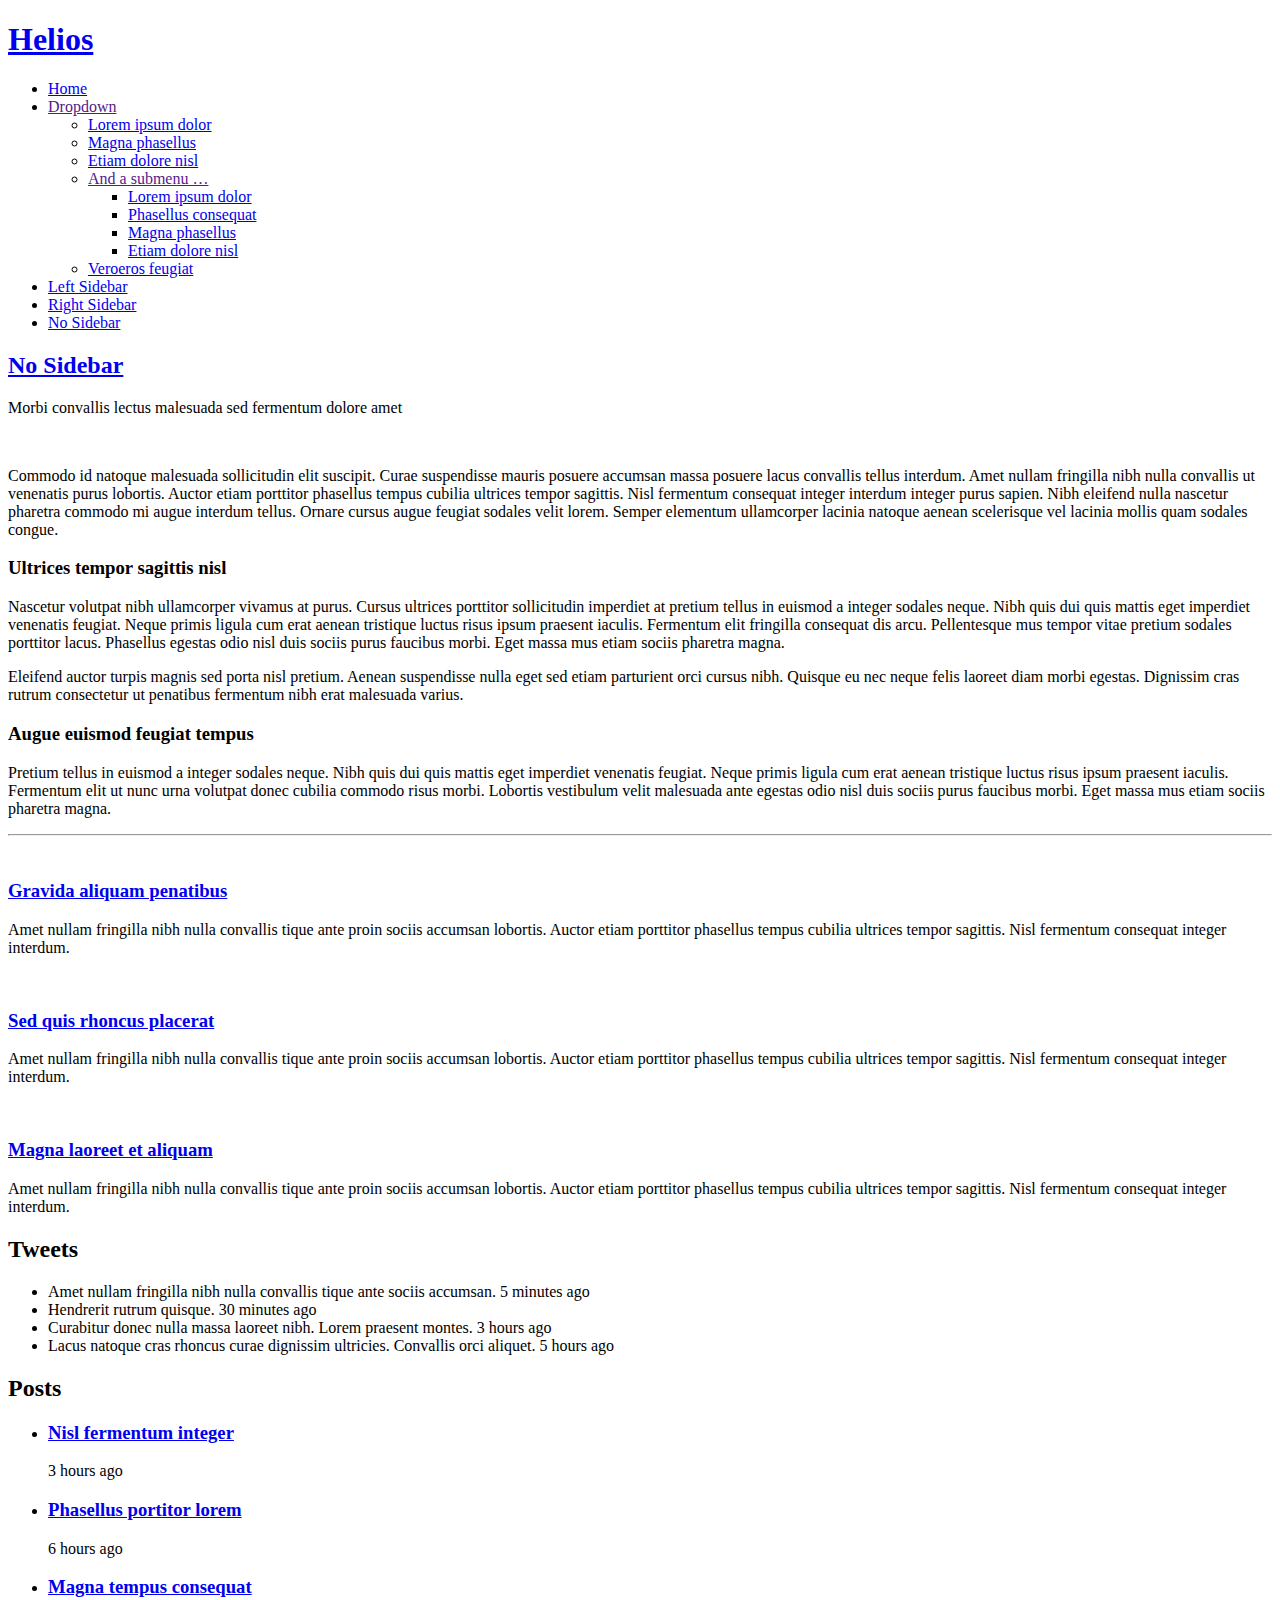
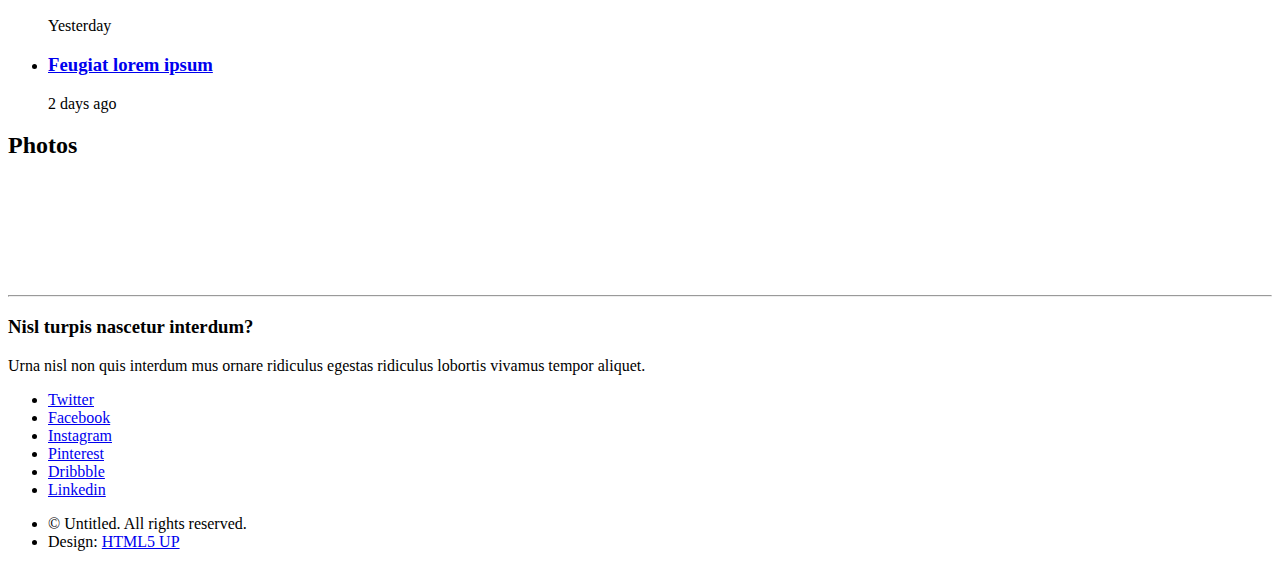
==== html_code/about.html @ 0a91d654 "Add dummy page about.html" ====
<!DOCTYPE HTML>
<!--
	Helios by HTML5 UP
	html5up.net | @n33co
	Free for personal and commercial use under the CCA 3.0 license (html5up.net/license)
-->
<html>
	<head>
		<title>No Sidebar - Helios by HTML5 UP</title>
		<meta http-equiv="content-type" content="text/html; charset=utf-8" />
		<meta name="description" content="" />
		<meta name="keywords" content="" />
		<!--[if lte IE 8]><script src="css/ie/html5shiv.js"></script><![endif]-->
		<script src="js/jquery.min.js"></script>
		<script src="js/jquery.dropotron.min.js"></script>
		<script src="js/jquery.scrolly.min.js"></script>
		<script src="js/jquery.onvisible.min.js"></script>
		<script src="js/skel.min.js"></script>
		<script src="js/skel-layers.min.js"></script>
		<script src="js/init.js"></script>
		<noscript>
			<link rel="stylesheet" href="css/skel.css" />
			<link rel="stylesheet" href="css/style.css" />
			<link rel="stylesheet" href="css/style-desktop.css" />
			<link rel="stylesheet" href="css/style-noscript.css" />
		</noscript>
		<!--[if lte IE 8]><link rel="stylesheet" href="css/ie/v8.css" /><![endif]-->
	</head>
	<body class="no-sidebar">

		<!-- Header -->
			<div id="header">

				<!-- Inner -->
					<div class="inner">
						<header>
							<h1><a href="index.html" id="logo">Helios</a></h1>
						</header>
					</div>
				
				<!-- Nav -->
					<nav id="nav">
						<ul>
							<li><a href="index.html">Home</a></li>
							<li>
								<a href="">Dropdown</a>
								<ul>
									<li><a href="#">Lorem ipsum dolor</a></li>
									<li><a href="#">Magna phasellus</a></li>
									<li><a href="#">Etiam dolore nisl</a></li>
									<li>
										<a href="">And a submenu &hellip;</a>
										<ul>
											<li><a href="#">Lorem ipsum dolor</a></li>
											<li><a href="#">Phasellus consequat</a></li>
											<li><a href="#">Magna phasellus</a></li>
											<li><a href="#">Etiam dolore nisl</a></li>
										</ul>
									</li>
									<li><a href="#">Veroeros feugiat</a></li>
								</ul>
							</li>
							<li><a href="left-sidebar.html">Left Sidebar</a></li>
							<li><a href="right-sidebar.html">Right Sidebar</a></li>
							<li><a href="no-sidebar.html">No Sidebar</a></li>
						</ul>
					</nav>

			</div>
			
		<!-- Main -->
			<div class="wrapper style1">

				<div class="container">
					<article id="main" class="special">
						<header>
							<h2><a href="#">No Sidebar</a></h2>
							<p>
								Morbi convallis lectus malesuada sed fermentum dolore amet
							</p>
						</header>
						<a href="#" class="image featured"><img src="images/pic06.jpg" alt="" /></a>
						<p>
							Commodo id natoque malesuada sollicitudin elit suscipit. Curae suspendisse mauris posuere accumsan massa 
							posuere lacus convallis tellus interdum. Amet nullam fringilla nibh nulla convallis ut venenatis purus 
							lobortis. Auctor etiam porttitor phasellus tempus cubilia ultrices tempor sagittis. Nisl fermentum 
							consequat integer interdum integer purus sapien. Nibh eleifend nulla nascetur pharetra commodo mi augue 
							interdum tellus. Ornare cursus augue feugiat sodales velit lorem. Semper elementum ullamcorper lacinia 
							natoque aenean scelerisque vel lacinia mollis quam sodales congue.
						</p>
						<section>
							<header>
								<h3>Ultrices tempor sagittis nisl</h3>
							</header>
							<p>
								Nascetur volutpat nibh ullamcorper vivamus at purus. Cursus ultrices porttitor sollicitudin imperdiet
								at pretium tellus in euismod a integer sodales neque. Nibh quis dui quis mattis eget imperdiet venenatis 
								feugiat. Neque primis ligula cum erat aenean tristique luctus risus ipsum praesent iaculis. Fermentum elit 
								fringilla consequat dis arcu. Pellentesque mus tempor vitae pretium sodales porttitor lacus. Phasellus 
								egestas odio nisl duis sociis purus faucibus morbi. Eget massa mus etiam sociis pharetra magna. 
							</p>
							<p>
								Eleifend auctor turpis magnis sed porta nisl pretium. Aenean suspendisse nulla eget sed etiam parturient 
								orci cursus nibh. Quisque eu nec neque felis laoreet diam morbi egestas. Dignissim cras rutrum consectetur 
								ut penatibus fermentum nibh erat malesuada varius. 
							</p>
						</section>
						<section>
							<header>
								<h3>Augue euismod feugiat tempus</h3>
							</header>
							<p>
								Pretium tellus in euismod a integer sodales neque. Nibh quis dui quis mattis eget imperdiet venenatis 
								feugiat. Neque primis ligula cum erat aenean tristique luctus risus ipsum praesent iaculis. Fermentum elit 
								ut nunc urna volutpat donec cubilia commodo risus morbi. Lobortis vestibulum velit malesuada ante 
								egestas odio nisl duis sociis purus faucibus morbi. Eget massa mus etiam sociis pharetra magna. 
							</p>
						</section>
					</article>
					<hr />
					<div class="row">
						<article class="4u special">
							<a href="#" class="image featured"><img src="images/pic07.jpg" alt="" /></a>
							<header>
								<h3><a href="#">Gravida aliquam penatibus</a></h3>
							</header>
							<p>
								Amet nullam fringilla nibh nulla convallis tique ante proin sociis accumsan lobortis. Auctor etiam
								porttitor phasellus tempus cubilia ultrices tempor sagittis. Nisl fermentum consequat integer interdum.
							</p>
						</article>
						<article class="4u special">
							<a href="#" class="image featured"><img src="images/pic08.jpg" alt="" /></a>
							<header>
								<h3><a href="#">Sed quis rhoncus placerat</a></h3>
							</header>
							<p>
								Amet nullam fringilla nibh nulla convallis tique ante proin sociis accumsan lobortis. Auctor etiam
								porttitor phasellus tempus cubilia ultrices tempor sagittis. Nisl fermentum consequat integer interdum.
							</p>
						</article>
						<article class="4u special">
							<a href="#" class="image featured"><img src="images/pic09.jpg" alt="" /></a>
							<header>
								<h3><a href="#">Magna laoreet et aliquam</a></h3>
							</header>
							<p>
								Amet nullam fringilla nibh nulla convallis tique ante proin sociis accumsan lobortis. Auctor etiam
								porttitor phasellus tempus cubilia ultrices tempor sagittis. Nisl fermentum consequat integer interdum.
							</p>
						</article>
					</div>
				</div>

			</div>

		<!-- Footer -->
			<div id="footer">
				<div class="container">
					<div class="row">
						
						<!-- Tweets -->
							<section class="4u">
								<header>
									<h2 class="icon fa-twitter circled"><span class="label">Tweets</span></h2>
								</header>
								<ul class="divided">
									<li>
										<article class="tweet">
											Amet nullam fringilla nibh nulla convallis tique ante sociis accumsan.
											<span class="timestamp">5 minutes ago</span>
										</article>
									</li>
									<li>
										<article class="tweet">
											Hendrerit rutrum quisque.
											<span class="timestamp">30 minutes ago</span>
										</article>
									</li>
									<li>
										<article class="tweet">
											Curabitur donec nulla massa laoreet nibh. Lorem praesent montes.
											<span class="timestamp">3 hours ago</span>
										</article>
									</li>
									<li>
										<article class="tweet">
											Lacus natoque cras rhoncus curae dignissim ultricies. Convallis orci aliquet.
											<span class="timestamp">5 hours ago</span>
										</article>
									</li>
								</ul>
							</section>

						<!-- Posts -->
							<section class="4u">
								<header>
									<h2 class="icon fa-file circled"><span class="label">Posts</span></h2>
								</header>
								<ul class="divided">
									<li>
										<article class="post stub">
											<header>
												<h3><a href="#">Nisl fermentum integer</a></h3>
											</header>
											<span class="timestamp">3 hours ago</span>
										</article>
									</li>
									<li>
										<article class="post stub">
											<header>
												<h3><a href="#">Phasellus portitor lorem</a></h3>
											</header>
											<span class="timestamp">6 hours ago</span>
										</article>
									</li>
									<li>
										<article class="post stub">
											<header>
												<h3><a href="#">Magna tempus consequat</a></h3>
											</header>
											<span class="timestamp">Yesterday</span>
										</article>
									</li>
									<li>
										<article class="post stub">
											<header>
												<h3><a href="#">Feugiat lorem ipsum</a></h3>
											</header>
											<span class="timestamp">2 days ago</span>
										</article>
									</li>
								</ul>
							</section>

						<!-- Photos -->
							<section class="4u">
								<header>
									<h2 class="icon fa-camera circled"><span class="label">Photos</span></h2>
								</header>
								<div class="row 25% no-collapse">
									<div class="6u">
										<a href="#" class="image fit"><img src="images/pic10.jpg" alt="" /></a>
									</div>
									<div class="6u">
										<a href="#" class="image fit"><img src="images/pic11.jpg" alt="" /></a>
									</div>
								</div>
								<div class="row 25% no-collapse">
									<div class="6u">
										<a href="#" class="image fit"><img src="images/pic12.jpg" alt="" /></a>
									</div>
									<div class="6u">
										<a href="#" class="image fit"><img src="images/pic13.jpg" alt="" /></a>
									</div>
								</div>
								<div class="row 25% no-collapse">
									<div class="6u">
										<a href="#" class="image fit"><img src="images/pic14.jpg" alt="" /></a>
									</div>
									<div class="6u">
										<a href="#" class="image fit"><img src="images/pic15.jpg" alt="" /></a>
									</div>
								</div>
							</section>

					</div>
					<hr />
					<div class="row">
						<div class="12u">
							
							<!-- Contact -->
								<section class="contact">
									<header>
										<h3>Nisl turpis nascetur interdum?</h3>
									</header>
									<p>Urna nisl non quis interdum mus ornare ridiculus egestas ridiculus lobortis vivamus tempor aliquet.</p>
									<ul class="icons">
										<li><a href="#" class="icon fa-twitter"><span class="label">Twitter</span></a></li>
										<li><a href="#" class="icon fa-facebook"><span class="label">Facebook</span></a></li>
										<li><a href="#" class="icon fa-instagram"><span class="label">Instagram</span></a></li>
										<li><a href="#" class="icon fa-pinterest"><span class="label">Pinterest</span></a></li>
										<li><a href="#" class="icon fa-dribbble"><span class="label">Dribbble</span></a></li>
										<li><a href="#" class="icon fa-linkedin"><span class="label">Linkedin</span></a></li>
									</ul>
								</section>
							
							<!-- Copyright -->
								<div class="copyright">
									<ul class="menu">
										<li>&copy; Untitled. All rights reserved.</li><li>Design: <a href="http://html5up.net">HTML5 UP</a></li>
									</ul>
								</div>
							
						</div>
					
					</div>
				</div>
			</div>

	</body>
</html>
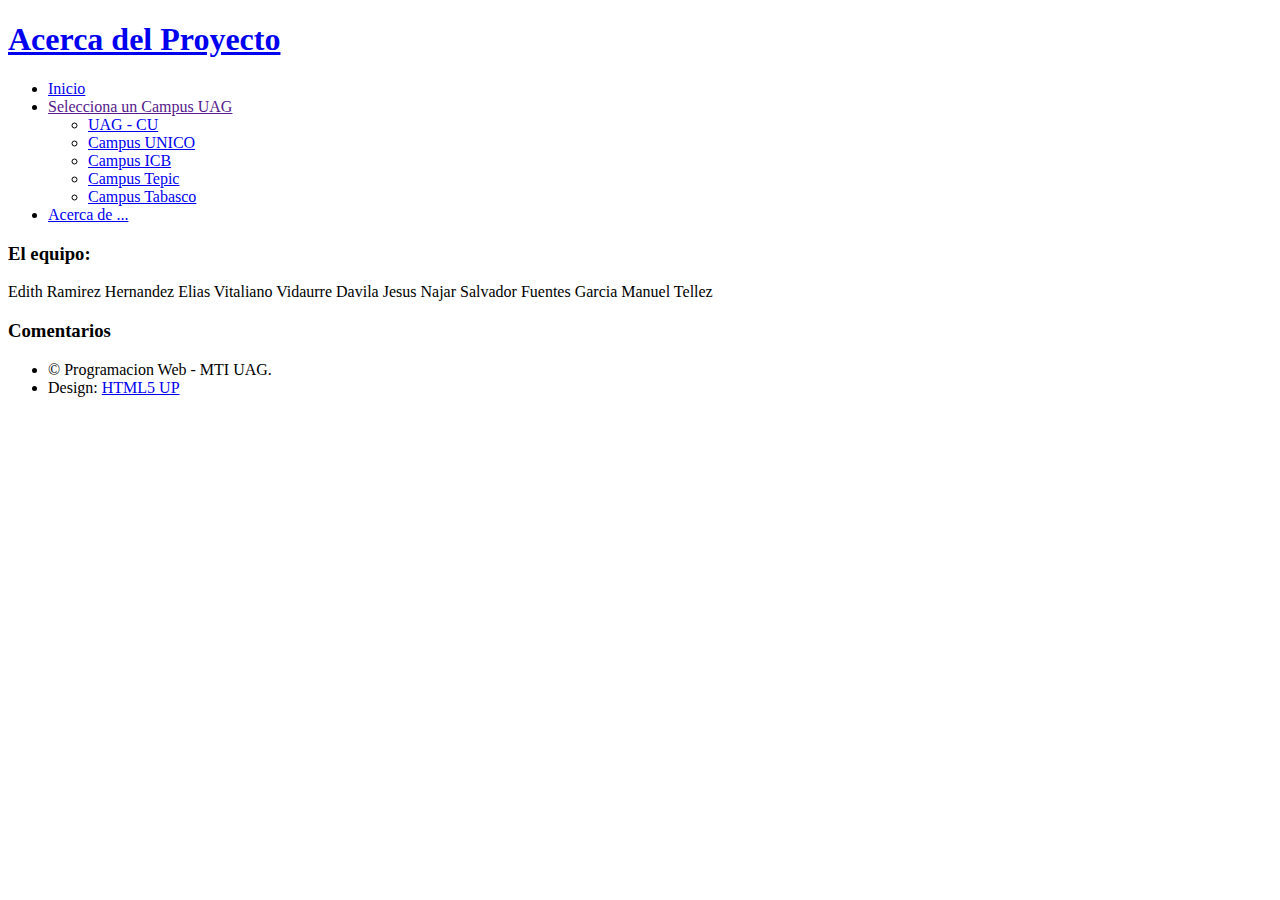
==== commit 1673b2fb: "remover ipsums, poner parrafos correctos" ====
--- a/html_code/about.html
+++ b/html_code/about.html
@@ -6,7 +6,7 @@
 -->
 <html>
 	<head>
-		<title>No Sidebar - Helios by HTML5 UP</title>
+		<title></title>
 		<meta http-equiv="content-type" content="text/html; charset=utf-8" />
 		<meta name="description" content="" />
 		<meta name="keywords" content="" />
@@ -18,6 +18,7 @@
 		<script src="js/skel.min.js"></script>
 		<script src="js/skel-layers.min.js"></script>
 		<script src="js/init.js"></script>
+
 		<noscript>
 			<link rel="stylesheet" href="css/skel.css" />
 			<link rel="stylesheet" href="css/style.css" />
@@ -30,41 +31,30 @@
 
 		<!-- Header -->
 			<div id="header">
-
 				<!-- Inner -->
 					<div class="inner">
 						<header>
-							<h1><a href="index.html" id="logo">Helios</a></h1>
+							<h1><a href="index.html" id="logo">Acerca del Proyecto</a></h1>
 						</header>
 					</div>
 				
 				<!-- Nav -->
 					<nav id="nav">
-						<ul>
-							<li><a href="index.html">Home</a></li>
-							<li>
-								<a href="">Dropdown</a>
-								<ul>
-									<li><a href="#">Lorem ipsum dolor</a></li>
-									<li><a href="#">Magna phasellus</a></li>
-									<li><a href="#">Etiam dolore nisl</a></li>
-									<li>
-										<a href="">And a submenu &hellip;</a>
-										<ul>
-											<li><a href="#">Lorem ipsum dolor</a></li>
-											<li><a href="#">Phasellus consequat</a></li>
-											<li><a href="#">Magna phasellus</a></li>
-											<li><a href="#">Etiam dolore nisl</a></li>
-										</ul>
-									</li>
-									<li><a href="#">Veroeros feugiat</a></li>
-								</ul>
-							</li>
-							<li><a href="left-sidebar.html">Left Sidebar</a></li>
-							<li><a href="right-sidebar.html">Right Sidebar</a></li>
-							<li><a href="no-sidebar.html">No Sidebar</a></li>
-						</ul>
-					</nav>
+                                                 <ul>
+                                                         <li><a href="index.html">Inicio</a></li>
+                                                         <li>
+                                                                <a href="">Selecciona un Campus UAG</a>
+                                                                <ul>
+                                                                         <li><a href="map-details.html">UAG - CU</a></li>
+                                                                         <li><a href="map-details.html">Campus UNICO</a></li>
+                                                                         <li><a href="map-details.html">Campus ICB</a></li>
+                                                                         <li><a href="map-details.html">Campus Tepic</a></li>
+                                                                         <li><a href="map-details.html">Campus Tabasco</a></li>
+                                                                 </ul>
+                                                         </li>
+                                                         <li><a href="about.html">Acerca de ...</a></li>
+                                                 </ul>
+                                         </nav>
 
 			</div>
 			
@@ -73,222 +63,51 @@
 
 				<div class="container">
 					<article id="main" class="special">
-						<header>
-							<h2><a href="#">No Sidebar</a></h2>
+					<h3> El equipo:</h3>
 							<p>
-								Morbi convallis lectus malesuada sed fermentum dolore amet
+								Edith Ramirez Hernandez
+								Elias Vitaliano Vidaurre Davila
+								Jesus Najar
+								Salvador Fuentes Garcia
+								Manuel Tellez
 							</p>
-						</header>
-						<a href="#" class="image featured"><img src="images/pic06.jpg" alt="" /></a>
-						<p>
-							Commodo id natoque malesuada sollicitudin elit suscipit. Curae suspendisse mauris posuere accumsan massa 
-							posuere lacus convallis tellus interdum. Amet nullam fringilla nibh nulla convallis ut venenatis purus 
-							lobortis. Auctor etiam porttitor phasellus tempus cubilia ultrices tempor sagittis. Nisl fermentum 
-							consequat integer interdum integer purus sapien. Nibh eleifend nulla nascetur pharetra commodo mi augue 
-							interdum tellus. Ornare cursus augue feugiat sodales velit lorem. Semper elementum ullamcorper lacinia 
-							natoque aenean scelerisque vel lacinia mollis quam sodales congue.
-						</p>
-						<section>
-							<header>
-								<h3>Ultrices tempor sagittis nisl</h3>
-							</header>
-							<p>
-								Nascetur volutpat nibh ullamcorper vivamus at purus. Cursus ultrices porttitor sollicitudin imperdiet
-								at pretium tellus in euismod a integer sodales neque. Nibh quis dui quis mattis eget imperdiet venenatis 
-								feugiat. Neque primis ligula cum erat aenean tristique luctus risus ipsum praesent iaculis. Fermentum elit 
-								fringilla consequat dis arcu. Pellentesque mus tempor vitae pretium sodales porttitor lacus. Phasellus 
-								egestas odio nisl duis sociis purus faucibus morbi. Eget massa mus etiam sociis pharetra magna. 
-							</p>
-							<p>
-								Eleifend auctor turpis magnis sed porta nisl pretium. Aenean suspendisse nulla eget sed etiam parturient 
-								orci cursus nibh. Quisque eu nec neque felis laoreet diam morbi egestas. Dignissim cras rutrum consectetur 
-								ut penatibus fermentum nibh erat malesuada varius. 
-							</p>
-						</section>
-						<section>
-							<header>
-								<h3>Augue euismod feugiat tempus</h3>
-							</header>
-							<p>
-								Pretium tellus in euismod a integer sodales neque. Nibh quis dui quis mattis eget imperdiet venenatis 
-								feugiat. Neque primis ligula cum erat aenean tristique luctus risus ipsum praesent iaculis. Fermentum elit 
-								ut nunc urna volutpat donec cubilia commodo risus morbi. Lobortis vestibulum velit malesuada ante 
-								egestas odio nisl duis sociis purus faucibus morbi. Eget massa mus etiam sociis pharetra magna. 
-							</p>
-						</section>
+							
 					</article>
-					<hr />
-					<div class="row">
-						<article class="4u special">
-							<a href="#" class="image featured"><img src="images/pic07.jpg" alt="" /></a>
-							<header>
-								<h3><a href="#">Gravida aliquam penatibus</a></h3>
-							</header>
-							<p>
-								Amet nullam fringilla nibh nulla convallis tique ante proin sociis accumsan lobortis. Auctor etiam
-								porttitor phasellus tempus cubilia ultrices tempor sagittis. Nisl fermentum consequat integer interdum.
-							</p>
-						</article>
-						<article class="4u special">
-							<a href="#" class="image featured"><img src="images/pic08.jpg" alt="" /></a>
-							<header>
-								<h3><a href="#">Sed quis rhoncus placerat</a></h3>
-							</header>
-							<p>
-								Amet nullam fringilla nibh nulla convallis tique ante proin sociis accumsan lobortis. Auctor etiam
-								porttitor phasellus tempus cubilia ultrices tempor sagittis. Nisl fermentum consequat integer interdum.
-							</p>
-						</article>
-						<article class="4u special">
-							<a href="#" class="image featured"><img src="images/pic09.jpg" alt="" /></a>
-							<header>
-								<h3><a href="#">Magna laoreet et aliquam</a></h3>
-							</header>
-							<p>
-								Amet nullam fringilla nibh nulla convallis tique ante proin sociis accumsan lobortis. Auctor etiam
-								porttitor phasellus tempus cubilia ultrices tempor sagittis. Nisl fermentum consequat integer interdum.
-							</p>
-						</article>
-					</div>
 				</div>
 
 			</div>
 
-		<!-- Footer -->
+<!-- Footer -->
 			<div id="footer">
 				<div class="container">
 					<div class="row">
-						
-						<!-- Tweets -->
-							<section class="4u">
-								<header>
-									<h2 class="icon fa-twitter circled"><span class="label">Tweets</span></h2>
-								</header>
-								<ul class="divided">
-									<li>
-										<article class="tweet">
-											Amet nullam fringilla nibh nulla convallis tique ante sociis accumsan.
-											<span class="timestamp">5 minutes ago</span>
-										</article>
-									</li>
-									<li>
-										<article class="tweet">
-											Hendrerit rutrum quisque.
-											<span class="timestamp">30 minutes ago</span>
-										</article>
-									</li>
-									<li>
-										<article class="tweet">
-											Curabitur donec nulla massa laoreet nibh. Lorem praesent montes.
-											<span class="timestamp">3 hours ago</span>
-										</article>
-									</li>
-									<li>
-										<article class="tweet">
-											Lacus natoque cras rhoncus curae dignissim ultricies. Convallis orci aliquet.
-											<span class="timestamp">5 hours ago</span>
-										</article>
-									</li>
-								</ul>
-							</section>
-
-						<!-- Posts -->
-							<section class="4u">
-								<header>
-									<h2 class="icon fa-file circled"><span class="label">Posts</span></h2>
-								</header>
-								<ul class="divided">
-									<li>
-										<article class="post stub">
-											<header>
-												<h3><a href="#">Nisl fermentum integer</a></h3>
-											</header>
-											<span class="timestamp">3 hours ago</span>
-										</article>
-									</li>
-									<li>
-										<article class="post stub">
-											<header>
-												<h3><a href="#">Phasellus portitor lorem</a></h3>
-											</header>
-											<span class="timestamp">6 hours ago</span>
-										</article>
-									</li>
-									<li>
-										<article class="post stub">
-											<header>
-												<h3><a href="#">Magna tempus consequat</a></h3>
-											</header>
-											<span class="timestamp">Yesterday</span>
-										</article>
-									</li>
-									<li>
-										<article class="post stub">
-											<header>
-												<h3><a href="#">Feugiat lorem ipsum</a></h3>
-											</header>
-											<span class="timestamp">2 days ago</span>
-										</article>
-									</li>
-								</ul>
-							</section>
-
-						<!-- Photos -->
-							<section class="4u">
-								<header>
-									<h2 class="icon fa-camera circled"><span class="label">Photos</span></h2>
-								</header>
-								<div class="row 25% no-collapse">
-									<div class="6u">
-										<a href="#" class="image fit"><img src="images/pic10.jpg" alt="" /></a>
-									</div>
-									<div class="6u">
-										<a href="#" class="image fit"><img src="images/pic11.jpg" alt="" /></a>
-									</div>
-								</div>
-								<div class="row 25% no-collapse">
-									<div class="6u">
-										<a href="#" class="image fit"><img src="images/pic12.jpg" alt="" /></a>
-									</div>
-									<div class="6u">
-										<a href="#" class="image fit"><img src="images/pic13.jpg" alt="" /></a>
-									</div>
-								</div>
-								<div class="row 25% no-collapse">
-									<div class="6u">
-										<a href="#" class="image fit"><img src="images/pic14.jpg" alt="" /></a>
-									</div>
-									<div class="6u">
-										<a href="#" class="image fit"><img src="images/pic15.jpg" alt="" /></a>
-									</div>
-								</div>
-							</section>
-
-					</div>
-					<hr />
-					<div class="row">
-						<div class="12u">
-							
+						<div class="12u">		
 							<!-- Contact -->
 								<section class="contact">
 									<header>
-										<h3>Nisl turpis nascetur interdum?</h3>
+										<h3>Comentarios</h3>
+		<!--- Disqus -->
+
+			<div id="disqus_thread"></div>
+                        	<script type="text/javascript">
+    		/* * * CONFIGURATION VARIABLES * * */
+				  var disqus_shortname = 'rutasdetransportepublicouag';
+    
+		    /* * * DON'T EDIT BELOW THIS LINE * * */
+				   (function() {
+				   var dsq = document.createElement('script'); dsq.type = 'text/javascript'; dsq.async = true;
+		       		   dsq.src = '//' + disqus_shortname + '.disqus.com/embed.js';
+				   (document.getElementsByTagName('head')[0] || document.getElementsByTagName('body')[0]).appendChild(dsq);
+				    })();
+				</script>
+<noscript>Please enable JavaScript to view the <a href="https://disqus.com/?ref_noscript" rel="nofollow">comments powered by Disqus.</a></noscript>
+
+        	<!--- End Disqus -->
 									</header>
-									<p>Urna nisl non quis interdum mus ornare ridiculus egestas ridiculus lobortis vivamus tempor aliquet.</p>
-									<ul class="icons">
-										<li><a href="#" class="icon fa-twitter"><span class="label">Twitter</span></a></li>
-										<li><a href="#" class="icon fa-facebook"><span class="label">Facebook</span></a></li>
-										<li><a href="#" class="icon fa-instagram"><span class="label">Instagram</span></a></li>
-										<li><a href="#" class="icon fa-pinterest"><span class="label">Pinterest</span></a></li>
-										<li><a href="#" class="icon fa-dribbble"><span class="label">Dribbble</span></a></li>
-										<li><a href="#" class="icon fa-linkedin"><span class="label">Linkedin</span></a></li>
-									</ul>
-								</section>
-							
 							<!-- Copyright -->
 								<div class="copyright">
 									<ul class="menu">
-										<li>&copy; Untitled. All rights reserved.</li><li>Design: <a href="http://html5up.net">HTML5 UP</a></li>
+										<li>&copy; Programacion Web - MTI UAG.</li><li>Design: <a href="http://html5up.net">HTML5 UP</a></li>
 									</ul>
 								</div>
 							
@@ -299,4 +118,4 @@
 			</div>
 
 	</body>
-</html>+</html>
--- a/html_code/css/style.css
+++ b/html_code/css/style.css
@@ -0,0 +1,1240 @@
+@charset 'UTF-8';
+@import url('http://fonts.googleapis.com/css?family=Source+Sans+Pro:300,300italic,400,400italic,600');
+@import url('font-awesome.min.css');
+
+/*
+	Helios by HTML5 UP
+	html5up.net | @n33co
+	Free for personal and commercial use under the CCA 3.0 license (html5up.net/license)
+*/
+
+/*********************************************************************************/
+/* Basic                                                                         */
+/*********************************************************************************/
+
+	body
+	{
+		background: #f0f4f4;
+		color: #5b5b5b;
+	}
+
+		body.is-loading *
+		{
+			-moz-transition: none !important;
+			-webkit-transition: none !important;
+			-o-transition: none !important;
+			-ms-transition: none !important;
+			transition: none !important;
+			-moz-animation: none !important;
+			-webkit-animation: none !important;
+			-o-animation: none !important;
+			-ms-animation: none !important;
+			animation: none !important;
+		}
+
+	body,input,textarea,select
+	{
+		font-size: 15pt;
+		line-height: 1.85em;
+		font-family: 'Source Sans Pro', sans-serif;
+		font-weight: 300;
+	}
+
+	h1,h2,h3,h4,h5,h6
+	{
+		font-weight: 400;
+		color: #483949;
+		line-height: 1.25em;
+	}
+	
+		h1 a, h2 a, h3 a, h4 a, h5 a, h6 a
+		{
+			color: inherit;
+			text-decoration: none;
+			border-bottom-color: transparent;
+		}
+		
+		h1 strong, h2 strong, h3 strong, h4 strong, h5 strong, h6 strong
+		{
+			font-weight: 600;
+		}
+
+	h2
+	{
+		font-size: 2.85em;
+	}
+	
+	h3
+	{
+		font-size: 1.25em;
+	}
+	
+	h4
+	{
+		font-size: 1em;
+		margin: 0 0 0.25em 0;
+	}
+	
+	strong, b
+	{
+		font-weight: 400;
+		color: #483949;
+	}
+	
+	em, i
+	{
+		font-style: italic;
+	}
+
+	a
+	{
+		color: inherit;
+		border-bottom: solid 1px rgba(128,128,128,0.15);
+		text-decoration: none;
+		-moz-transition: background-color 0.35s ease-in-out, color 0.35s ease-in-out, border-bottom-color 0.35s ease-in-out;
+		-webkit-transition: background-color 0.35s ease-in-out, color 0.35s ease-in-out, border-bottom-color 0.35s ease-in-out;
+		-o-transition: background-color 0.35s ease-in-out, color 0.35s ease-in-out, border-bottom-color 0.35s ease-in-out;
+		-ms-transition: background-color 0.35s ease-in-out, color 0.35s ease-in-out, border-bottom-color 0.35s ease-in-out;
+		transition: background-color 0.35s ease-in-out, color 0.35s ease-in-out, border-bottom-color 0.35s ease-in-out;
+	}
+	
+		a:hover
+		{
+			color: #ef8376;
+			border-bottom-color: transparent;
+		}
+
+	sub
+	{
+		position: relative;
+		top: 0.5em;
+		font-size: 0.8em;
+	}
+	
+	sup
+	{
+		position: relative;
+		top: -0.5em;
+		font-size: 0.8em;
+	}
+	
+	blockquote
+	{
+		border-left: solid 0.5em #ddd;
+		padding: 1em 0 1em 2em;
+		font-style: italic;
+	}
+	
+	p, ul, ol, dl, table
+	{
+		margin-bottom: 1em;
+	}
+
+	p
+	{
+		text-align: justify;
+	}
+
+	br.clear
+	{
+		clear: both;
+	}
+	
+	hr
+	{
+		position: relative;
+		display: block;
+		border: 0;
+		top: 4.5em;
+		margin-bottom: 9em;
+
+		height: 6px;
+		border-top: solid 1px rgba(128,128,128,0.2);
+		border-bottom: solid 1px rgba(128,128,128,0.2);
+	}
+	
+		hr:before,
+		hr:after
+		{
+			content: '';
+			position: absolute;
+			top: -8px;
+			display: block;
+			width: 1px;
+			height: 21px;
+			background: rgba(128,128,128,0.2);			
+		}
+
+		hr:before
+		{
+			left: -1px;
+		}
+
+		hr:after
+		{
+			right: -1px;
+		}
+
+	.timestamp
+	{
+		color: rgba(128,128,128,0.75);
+		font-size: 0.8em;
+	}
+
+	/* Sections/Article */
+	
+		section,
+		article
+		{
+			margin-bottom: 3em;
+		}
+		
+			section > :last-child,
+			article > :last-child
+			{
+				margin-bottom: 0;
+			}
+
+			section:last-child,
+			article:last-child
+			{
+				margin-bottom: 0;
+			}
+
+			.row > section,
+			.row > article
+			{
+				margin-bottom: 0;
+			}
+
+			section.special > header,
+			section.special > footer,
+			article.special > header,
+			article.special > footer
+			{
+				text-align: center;
+			}
+
+		header
+		{
+			margin: 0 0 1em 0;
+		}
+
+			header > p
+			{
+				display: block;
+				font-size: 1.5em;
+				margin: 1em 0 2em 0;
+				line-height: 1.5em;
+				text-align: inherit;
+			}
+			
+		footer
+		{
+			margin: 2.5em 0 0 0;
+		}
+
+	/* Image */
+
+		.image
+		{
+			position: relative;
+			display: inline-block;
+			border: 0;
+			outline: 0;
+		}
+		
+			/* Uncomment the block below if you want linked images to highlight on hover */
+		
+			.image img
+			{
+				display: block;
+				width: 100%;
+			}
+
+			.image.fit
+			{
+				display: block;
+				width: 100%;
+			}
+
+			.image.featured
+			{
+				display: block;
+				width: 100%;
+				margin: 0 0 4em 0;
+			}
+			
+			.image.left
+			{
+				float: left;
+				margin: 0 2em 2em 0;
+			}
+			
+			.image.centered
+			{
+				display: block;
+				margin: 0 0 2em 0;
+			}
+
+				.image.centered img
+				{
+					margin: 0 auto;
+					width: auto;
+				}
+
+	/* List */
+
+		ul
+		{
+		}
+
+			ul.default
+			{
+				list-style: disc;
+				padding-left: 1em;
+			}
+			
+				ul.default li
+				{
+					padding-left: 0.5em;
+				}
+
+			ul.actions
+			{
+				margin: 3em 0 0 0;
+			}
+			
+				form ul.actions
+				{
+					margin-top: 0;
+				}
+			
+				ul.actions li
+				{
+					display: inline-block;
+					margin: 0 0.75em 0 0.75em;
+				}
+				
+				ul.actions li:first-child
+				{
+					margin-left: 0;
+				}
+				
+				ul.actions li:last-child
+				{
+					margin-right: 0;
+				}
+							
+			ul.divided
+			{
+			}
+			
+				ul.divided li
+				{
+					border-top: solid 1px rgba(128,128,128,0.2);
+					padding-top: 1.5em;
+					margin-top: 1.5em;
+				}
+				
+				ul.divided li:first-child
+				{
+					border-top: 0;
+					padding-top: 0;
+					margin-top: 0;
+				}
+
+			ul.menu
+			{
+				height: 1em;
+				line-height: 1em;
+			}
+			
+				ul.menu li
+				{
+					display: inline-block;
+					border-left: solid 1px rgba(128,128,128,0.2);
+					padding-left: 1.25em;
+					margin-left: 1.25em;
+				}
+				
+				ul.menu li:first-child
+				{
+					border-left: 0;
+					padding-left: 0;
+					margin-left: 0;
+				}
+
+			ul.icons
+			{
+				position: relative;
+				background: rgba(128,128,128,0.05);
+				border-radius: 4em;
+				display: inline-block;
+				padding: 0.35em 0.75em 0.35em 0.75em;
+				font-size: 1.25em;
+				cursor: default;
+			}
+			
+				ul.icons li
+				{
+					display: inline-block;
+				}
+
+					ul.icons li a
+					{
+						display: inline-block;
+						background: none;
+						width: 2.5em;
+						height: 2.5em;
+						line-height: 2.5em;
+						text-align: center;
+						border-radius: 100%;
+						border: 0;
+						color: inherit;
+					}
+					
+						ul.icons li a:hover
+						{
+							color: #ef8376;
+						}
+		
+		ol
+		{
+		}	
+
+			ol.default
+			{
+				list-style: decimal;
+				padding-left: 1.25em;
+			}
+
+				ol.default li
+				{
+					padding-left: 0.25em;
+				}
+				
+	/* Form */
+
+		form
+		{
+		}
+		
+			form label
+			{
+				display: block;
+				font-weight: 400;
+				color: #483949;
+				margin: 0 0 1em 0;
+			}
+		
+			form input[type="text"],
+			form input[type="email"],
+			form input[type="password"],
+			form select,
+			form textarea
+			{
+				-webkit-appearance: none;
+				display: block;
+				border: 0;
+				background: #fafafa;
+				width: 100%;
+				border-radius: 0.5em;
+				border: solid 1px #E5E5E5;
+				padding: 1em;
+				-moz-transition: background-color 0.35s ease-in-out, border-color 0.35s ease-in-out;
+				-webkit-transition: background-color 0.35s ease-in-out, border-color 0.35s ease-in-out;
+				-o-transition: background-color 0.35s ease-in-out, border-color 0.35s ease-in-out;
+				-ms-transition: background-color 0.35s ease-in-out, border-color 0.35s ease-in-out;
+				transition: background-color 0.35s ease-in-out, border-color 0.35s ease-in-out;
+			}
+
+			form input[type="text"],
+			form input[type="email"],
+			form input[type="password"],
+			form select
+			{
+				line-height: 1em;
+			}
+			
+			form textarea
+			{
+				min-height: 9em;
+			}
+
+				form input[type="text"]:focus,
+				form input[type="email"]:focus,
+				form input[type="password"]:focus,
+				form select:focus,
+				form textarea:focus
+				{
+					background: #fff;
+					border-color: #df7366;
+				}
+
+				form .formerize-placeholder
+				{
+					color: #555 !important;
+				}
+
+				form ::-webkit-input-placeholder
+				{
+					color: #555 !important;
+				}
+
+				form :-moz-placeholder
+				{
+					color: #555 !important;
+				}
+
+				form ::-moz-placeholder
+				{
+					color: #555 !important;
+				}
+
+				form :-ms-input-placeholder
+				{
+					color: #555 !important;
+				}
+
+				form ::-moz-focus-inner
+				{
+					border: 0;
+				}
+			
+	/* Table */
+	
+		table
+		{
+			width: 100%;
+		}
+		
+			table.default
+			{
+				width: 100%;
+			}
+
+				table.default tbody tr
+				{
+					border-top: solid 1px #e5e5e5;
+				}
+
+				table.default tbody tr:first-child
+				{
+					border-top: 0;
+				}
+			
+				table.default tbody tr:nth-child(2n+1)
+				{
+					background: #fafafa;
+				}
+				
+				table.default td
+				{
+					padding: 0.5em 1em 0.5em 1em;
+				}
+				
+				table.default th
+				{
+					text-align: left;
+					font-weight: 400;
+					padding: 0.5em 1em 0.5em 1em;
+				}
+			
+				table.default thead
+				{
+					border-bottom: solid 2px #e5e5e5;
+				}
+				
+				table.default tfoot
+				{
+					border-top: solid 2px #e5e5e5;
+				}
+
+	/* Button */
+		
+		input[type="button"],
+		input[type="submit"],
+		input[type="reset"],
+		.button	
+		{
+			position: relative;
+			display: inline-block;
+			background: #df7366;
+			color: #fff;
+			text-align: center;
+			border-radius: 0.5em;
+			text-decoration: none;
+			padding: 0.65em 3em 0.65em 3em;
+			border: 0;
+			cursor: pointer;
+			outline: 0;
+			font-weight: 300;
+			-moz-transition: background-color 0.35s ease-in-out, color 0.35s ease-in-out, border-bottom-color 0.35s ease-in-out;
+			-webkit-transition: background-color 0.35s ease-in-out, color 0.35s ease-in-out, border-bottom-color 0.35s ease-in-out;
+			-o-transition: background-color 0.35s ease-in-out, color 0.35s ease-in-out, border-bottom-color 0.35s ease-in-out;
+			-ms-transition: background-color 0.35s ease-in-out, color 0.35s ease-in-out, border-bottom-color 0.35s ease-in-out;
+			transition: background-color 0.35s ease-in-out, color 0.35s ease-in-out, border-bottom-color 0.35s ease-in-out;
+		}
+
+			input[type="button"]:hover,
+			input[type="submit"]:hover,
+			input[type="reset"]:hover,
+			.button:hover
+			{
+				color: #fff;
+				background: #ef8376;
+			}
+			
+			input[type="button"].alt,
+			input[type="submit"].alt,
+			input[type="reset"].alt,
+			.button.alt
+			{
+				background: #2B252C;
+			}		
+
+
+				input[type="button"].alt:hover,
+				input[type="submit"].alt:hover,
+				input[type="reset"].alt:hover,
+				.button.alt:hover
+				{
+					background: #3B353C;
+				}		
+
+	/* Post */
+
+		.post
+		{
+		}
+		
+			.post.stub
+			{
+				text-align: center;
+			}
+			
+				.post.stub header
+				{
+					margin: 0;
+				}
+
+/*********************************************************************************/
+/* Icons                                                                         */
+/*********************************************************************************/
+
+	.icon {
+		text-decoration: none;
+	}
+
+		.icon:before {
+			display: inline-block;
+			font-family: FontAwesome;
+			font-size: 1.25em;
+			text-decoration: none;
+			font-style: normal;
+			font-weight: normal;
+			line-height: 1;
+			-webkit-font-smoothing:antialiased;
+			-moz-osx-font-smoothing:grayscale;
+		}
+		
+		.icon > .label {
+			display: none;
+		}
+
+		.icon.circled
+		{
+			position: relative;
+			display: inline-block;
+			background: #2b252c;
+			color: #fff;
+			border-radius: 100%;
+			width: 3em;
+			height: 3em;
+			line-height: 3.25em;
+			text-align: center;
+			font-size: 1.25em;
+		}
+		
+			header .icon.circled
+			{
+				margin: 0 0 2em 0;
+			}
+
+/*********************************************************************************/
+/* Wrapper                                                                       */
+/*********************************************************************************/
+
+	.wrapper
+	{
+		background: #fff;
+		margin: 0 0 2em 0;
+		padding: 6em 0 6em 0;
+	}
+	
+		.wrapper.style1
+		{
+			padding:1em 0 1em 0;
+		}
+
+		.wrapper.style2
+		{
+			padding-top: 0;
+		}
+
+/*********************************************************************************/
+/* Header                                                                        */
+/*********************************************************************************/
+
+	#header
+	{
+		position: relative;
+		background-image: url('../images/header.jpg');
+		background-size: cover%;
+		background-position: center center;
+		background-attachment: fixed;
+		color: #fff;
+		text-align: center;
+		padding: 2.5em 0 2em 0;
+		cursor: default;
+	}
+
+		.homepage #header
+		{
+		}
+	
+			.homepage #header .overlay
+			{
+				content: '';
+				background: #1C0920;
+				display: block;
+				position: absolute;
+				left: 0;
+				top: 0;
+				width: 100%;
+				height: 100%;
+				opacity: 1.0;
+				-moz-transition: opacity 2s ease-in-out;
+				-webkit-transition: opacity 2s ease-in-out;
+				-o-transition: opacity 2s ease-in-out;
+				-ms-transition: opacity 2s ease-in-out;
+				transition: opacity 2s ease-in-out;
+			}
+		
+			.homepage #header.ready .overlay
+			{
+				opacity: 0;
+			}
+
+		#header .inner
+		{
+			position: relative;
+			z-index: 1;
+			margin: 0;
+			padding: 4em 0 0 0;
+		}
+	
+		#header h1
+		{
+			color: #fff;
+			font-size: 3em;
+			line-height: 1em;
+		}
+
+			.homepage #header h1
+			{
+				font-size: 4em;
+			}
+		
+			#header h1 a
+			{
+				color: inherit;
+			}
+	
+		#header header > p
+		{
+			font-size: 1.25em;
+			margin: 0;
+		}
+		
+		#header .button
+		{
+			display: inline-block;
+			border-radius: 100%;
+			width: 4.5em;
+			height: 4.5em;
+			line-height: 4.5em;
+			text-align: center;
+			font-size: 1.25em;
+			padding: 0;
+		}
+		
+		#header header
+		{
+			display: inline-block;
+		}
+		
+		#header footer
+		{
+			margin: 1em 0 0 0;
+		}
+		
+		#header hr
+		{
+			top: 1.5em;
+			margin-bottom: 3em;
+
+			border-bottom-color: rgba(192,192,192,0.35);
+			box-shadow: inset 0 1px 0 0 rgba(192,192,192,0.35);
+		}
+		
+			#header hr:before,
+			#header hr:after
+			{
+				background: rgba(192,192,192,0.35);
+			}
+
+/*********************************************************************************/
+/* Nav                                                                           */
+/*********************************************************************************/
+
+	#nav
+	{
+		position: absolute;
+		top: 0;
+		left: 0;
+		width: 100%;
+		text-align: center;
+		padding: 1.5em 0 1.5em 0;
+		z-index: 1;
+		overflow: hidden;
+	}
+	
+		#nav > ul
+		{
+			line-height: 0px;
+			position: relative;
+			display: inline-block;
+			margin: 0;
+
+			height: 21px;
+			border-left: solid 1px rgba(192,192,192,0.35);
+			border-right: solid 1px rgba(192,192,192,0.35);
+		}
+		
+			#nav > ul:before,
+			#nav > ul:after
+			{
+				content: '';
+				display: block;
+				width: 300%;
+				position: absolute;
+				top: 50%;
+				margin-top: -2px;
+
+				height: 5px;
+				border-top: solid 1px rgba(192,192,192,0.35);
+				border-bottom: solid 1px rgba(192,192,192,0.35);
+			}
+		
+			#nav > ul:before
+			{
+				left: 100%;
+				margin-left: 1px;
+			}
+		
+			#nav > ul:after
+			{
+				right: 100%;
+				margin-right: 1px;
+			}
+		
+			#nav > ul > li
+			{
+				display: inline-block;
+				margin: -9px 0.5em 0 0.5em;
+				border-radius: 0.5em;
+				padding: 0.85em;
+				border: solid 1px transparent;
+				-moz-transition: color 0.35s ease-in-out, border-color 0.35s ease-in-out;
+				-webkit-transition: color 0.35s ease-in-out, border-color 0.35s ease-in-out;
+				-o-transition: color 0.35s ease-in-out, border-color 0.35s ease-in-out;
+				-ms-transition: color 0.35s ease-in-out, border-color 0.35s ease-in-out;
+				transition: color 0.35s ease-in-out, border-color 0.35s ease-in-out;
+			}
+			
+				#nav > ul > li.active
+				{
+					border-color: rgba(192,192,192,0.35);
+				}
+			
+				#nav > ul > li > a,
+				#nav > ul > li > span
+				{
+					display: block;
+					color: inherit;
+					text-decoration: none;
+					border: 0;
+					outline: 0;
+				}
+
+				#nav > ul > li > ul
+				{
+					display: none;
+				}
+
+	.dropotron
+	{
+		background: rgba(255,255,255,0.975);
+		padding: 1em 1.25em 1em 1.25em;
+		line-height: 1em;
+		height: auto;
+		text-align: left;
+		border-radius: 0.5em;
+		box-shadow: 0 0.15em 0.25em 0 rgba(0,0,0,0.25);
+		min-width: 12em;
+		margin-top: -1em;
+	}
+	
+		.dropotron li
+		{
+			border-top: solid 1px rgba(128,128,128,0.2);
+			color: #5b5b5b;
+		}
+		
+			.dropotron li:first-child
+			{
+				border-top: 0;
+			}
+
+			.dropotron li:hover
+			{
+				color: #ef8376;
+			}
+
+			.dropotron li a,
+			.dropotron li span
+			{
+				display: block;
+				border: 0;
+				padding: 0.5em 0 0.5em 0;
+				-moz-transition: color 0.35s ease-in-out;
+				-webkit-transition: color 0.35s ease-in-out;
+				-o-transition: color 0.35s ease-in-out;
+				-ms-transition: color 0.35s ease-in-out;
+				transition: color 0.35s ease-in-out;
+			}
+		
+		.dropotron.level-0
+		{
+			margin-top: 2em;
+			font-size: 0.9em;
+		}
+		
+			.dropotron.level-0:before
+			{
+				content: '';
+				position: absolute;
+				left: 50%;
+				top: -0.7em;
+				margin-left: -0.75em;
+				border-bottom: solid 0.75em rgba(255,255,255,0.975);
+				border-left: solid 0.75em rgba(64,64,64,0);
+				border-right: solid 0.75em rgba(64,64,64,0);
+			}
+
+/*********************************************************************************/
+/* Banner                                                                        */
+/*********************************************************************************/
+
+	#banner
+	{
+		background: #fff;
+		text-align: center;
+		padding: 4.5em 0 4.5em 0;
+		margin-bottom: 0;
+	}
+	
+		#banner header > p
+		{
+			margin-bottom: 0;
+		}
+
+/*********************************************************************************/
+/* Content                                                                       */
+/*********************************************************************************/
+
+	#content
+	{
+	}
+
+		#content > hr
+		{
+			top: 3em;
+			margin-bottom: 6em;
+		}
+		
+		#content > section
+		{
+			margin-bottom: 0;
+		}
+		
+/*********************************************************************************/
+/* Sidebar                                                                       */
+/*********************************************************************************/
+
+	#sidebar
+	{
+		width: 200px;
+	}
+	
+		#sidebar > hr.first
+		{
+			display: none;
+		}
+	
+		#sidebar > hr
+		{
+			top: 3em;
+			margin-bottom: 6em;
+		}
+		
+		#sidebar > section
+		{
+			margin-bottom: 0;
+		}
+
+/*********************************************************************************/
+/* Main                                                                          */
+/*********************************************************************************/
+
+	#main
+	{
+		margin-bottom: 0;
+	}
+	
+		#main section:first-of-type
+		{
+			padding-top: 2em;
+		}		
+	
+/*********************************************************************************/
+/* Footer                                                                        */
+/*********************************************************************************/
+
+	#footer
+	{
+		position: relative;
+		overflow: hidden;
+		padding: 4em 0 6em 0;
+		background: #2b252c;
+		color: #fff;
+	}
+
+		#footer .icon.circled
+		{
+			background: #fff;
+			color: #2b252c;
+		}
+
+		#footer header
+		{
+			text-align: center;
+			cursor: default;
+		}
+		
+		#footer h2,
+		#footer h3,
+		#footer h4,
+		#footer h5,
+		#footer h6
+		{
+			color: #fff;
+		}
+
+		#footer .contact
+		{
+			text-align: center;
+		}
+		
+			#footer .contact p
+			{
+				text-align: center;
+				margin: 0 0 3em 0;
+			}
+		
+		#footer .copyright
+		{
+			text-align: center;
+			color: rgba(128,128,128,0.75);
+			font-size: 0.8em;
+			cursor: default;
+		}
+
+			#footer .copyright a
+			{
+				color: rgba(128,128,128,0.75);
+			}
+
+				#footer .copyright a:hover
+				{
+					color: rgba(212,212,212,0.85);
+				}
+
+/*********************************************************************************/
+/* Carousel                                                                      */
+/*********************************************************************************/
+
+	.carousel
+	{
+		position: relative;
+		overflow: hidden;
+		padding: 2em 0 2em 0;
+		margin-bottom: 0;
+	}
+
+		.carousel .forward,
+		.carousel .backward
+		{
+			position: absolute;
+			top: 50%;
+			width: 6em;
+			height: 12em;
+			margin-top: -6em;
+			cursor: pointer;
+		}
+		
+		.carousel .forward
+		{
+			right: 0;
+		}
+		
+		.carousel .backward
+		{
+			left: 0;
+		}
+
+			.carousel .forward:before,
+			.carousel .backward:before
+			{
+				content: '';
+				display: block;
+				width: 6em;
+				height: 6em;
+				border-radius: 100%;
+				background-color: rgba(72,57,73, 0.5);				
+				position: absolute;
+				top: 50%;
+				margin-top: -3em;
+				-moz-transition: background-color 0.35s ease-in-out;
+				-webkit-transition: background-color 0.35s ease-in-out;
+				-o-transition: background-color 0.35s ease-in-out;
+				-ms-transition: background-color 0.35s ease-in-out;
+				transition: background-color 0.35s ease-in-out;
+				-webkit-backface-visibility: hidden;
+			}
+
+			.carousel .forward:after,
+			.carousel .backward:after
+			{
+				content: '';
+				width: 3em;
+				height: 3em;
+				position: absolute;
+				top: 50%;
+				margin: -1.5em 0 0 0;
+				background: url('images/arrow.svg') no-repeat center center;
+			}
+
+			.carousel .forward:after
+			{
+				right: -0.25em;
+			}
+
+			.carousel .backward:after
+			{
+				left: -0.25em;
+				-moz-transform: scaleX(-1);
+				-webkit-transform: scaleX(-1);
+				-o-transform: scaleX(-1);
+				-ms-transform: scaleX(-1);
+				transform: scaleX(-1);
+    		}
+			
+			.carousel .forward:before
+			{
+				right: -3em;
+			}
+			
+			.carousel .backward:before
+			{
+				left: -3em;
+			}
+
+			.carousel .forward:hover:before,
+			.carousel .backward:hover:before
+			{
+				background-color: rgba(239,131,118, 0.75);
+			}
+
+		.carousel .reel
+		{
+			white-space: nowrap;
+			position: relative;
+			-webkit-overflow-scrolling: touch;
+			padding: 0 2em 0 2em;
+		}
+	
+		.carousel article
+		{
+			display: inline-block;
+			width: 18em;
+			background: #fff;
+			text-align: center;
+			padding: 0 1em 3em 1em;
+			margin: 0 2em 0 0;
+			white-space: normal;
+			opacity: 1.0;
+			-moz-transition: opacity 0.75s ease-in-out;			
+			-webkit-transition: opacity 0.75s ease-in-out;			
+			-o-transition: opacity 0.75s ease-in-out;			
+			-ms-transition: opacity 0.75s ease-in-out;			
+			transition: opacity 0.75s ease-in-out;			
+		}
+		
+			.carousel article.loading
+			{
+				opacity: 0;
+			}
+		
+			.carousel article .image
+			{
+				position: relative;
+				left: -1em;
+				top: 0;
+				width: auto;
+				margin-right: -2em;
+				margin-bottom: 3em;
+			}
+		
+			.carousel article p
+			{
+				text-align: center;
+			}
+
+
+ /* Map */
+
+                 .map
+                 {
+                        position: fixed;
+			margin-left: auto;
+    			margin-right: auto;
+                        display: block;
+                        border: 0;
+                        outline: 0;
+			width:500px;
+			height:380px
+                 }
+
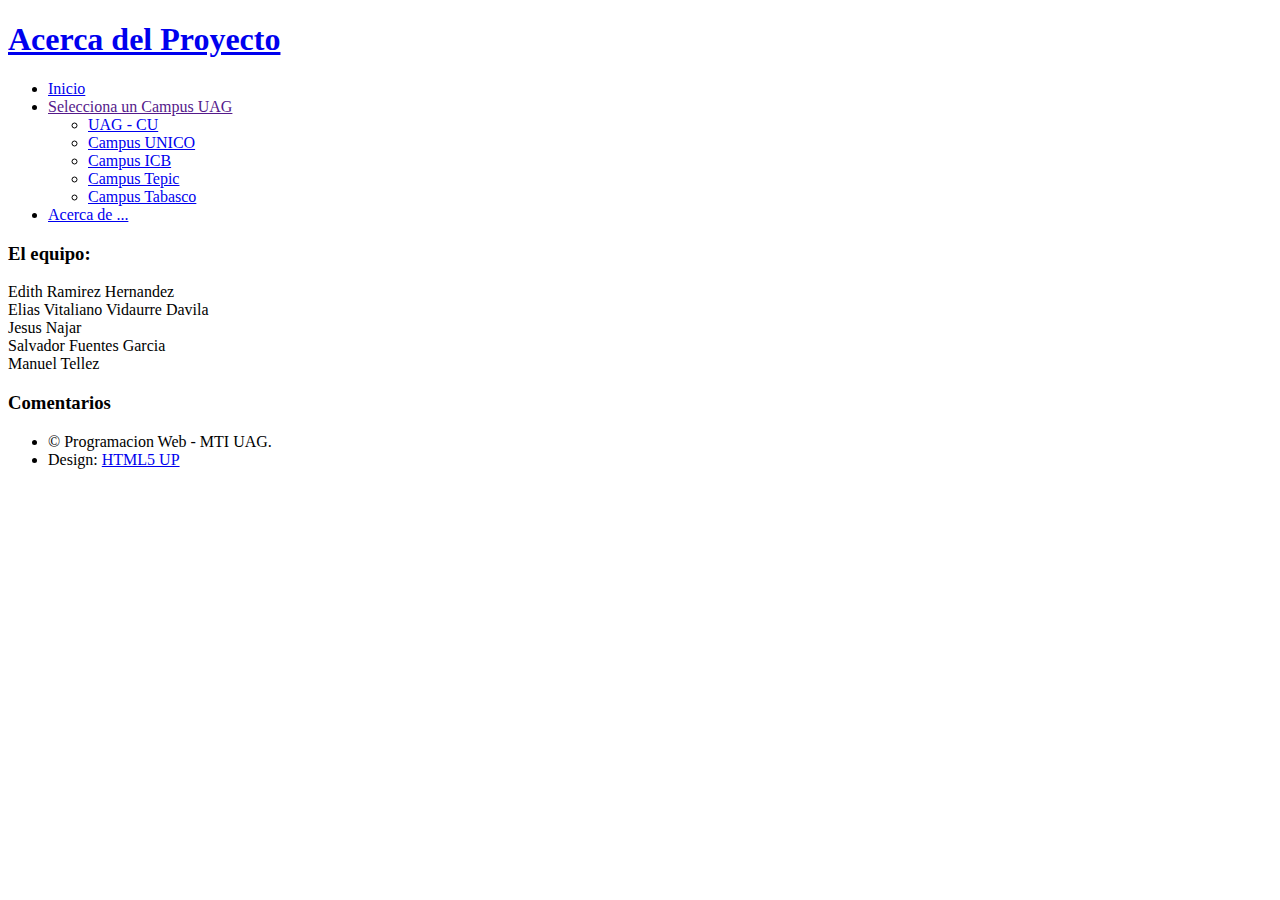
==== commit 71b871d9: "Add breaks in desc." ====
--- a/html_code/about.html
+++ b/html_code/about.html
@@ -65,11 +65,11 @@
 					<article id="main" class="special">
 					<h3> El equipo:</h3>
 							<p>
-								Edith Ramirez Hernandez
-								Elias Vitaliano Vidaurre Davila
-								Jesus Najar
-								Salvador Fuentes Garcia
-								Manuel Tellez
+								Edith Ramirez Hernandez <br>
+								Elias Vitaliano Vidaurre Davila <br>
+								Jesus Najar <br>
+								Salvador Fuentes Garcia <br>
+								Manuel Tellez <br>
 							</p>
 							
 					</article>
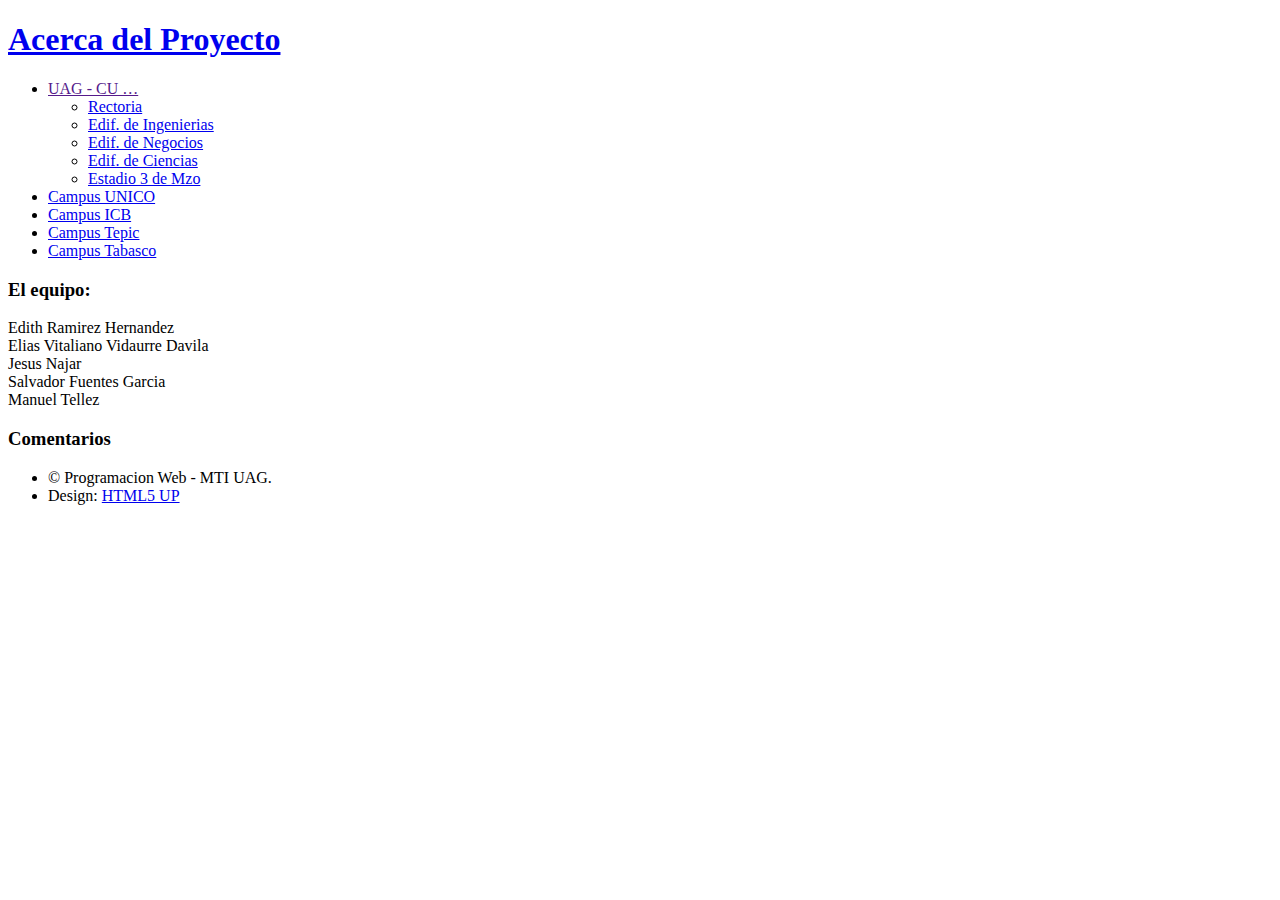
==== commit 7e88a931: "Add to dropdown more info" ====
--- a/html_code/about.html
+++ b/html_code/about.html
@@ -41,19 +41,22 @@
 				<!-- Nav -->
 					<nav id="nav">
                                                  <ul>
-                                                         <li><a href="index.html">Inicio</a></li>
-                                                         <li>
-                                                                <a href="">Selecciona un Campus UAG</a>
-                                                                <ul>
-                                                                         <li><a href="map-details.html">UAG - CU</a></li>
-                                                                         <li><a href="map-details.html">Campus UNICO</a></li>
-                                                                         <li><a href="map-details.html">Campus ICB</a></li>
-                                                                         <li><a href="map-details.html">Campus Tepic</a></li>
-                                                                         <li><a href="map-details.html">Campus Tabasco</a></li>
-                                                                 </ul>
-                                                         </li>
-                                                         <li><a href="about.html">Acerca de ...</a></li>
-                                                 </ul>
+									<li>
+									<a href="">UAG - CU &hellip;</a>
+                                                                                 <ul>
+											<li><a href="map-details.html">Rectoria</a></li>
+											<li><a href="map-details.html">Edif. de Ingenierias</a></li>
+											<li><a href="map-details.html">Edif. de Negocios</a></li>
+											<li><a href="map-details.html">Edif. de Ciencias</a></li>
+											<li><a href="map-details.html">Estadio 3 de Mzo</a></li>
+
+                                                                                </ul>
+									</li>
+									<li><a href="map-details.html">Campus UNICO</a></li>
+									<li><a href="map-details.html">Campus ICB</a></li>
+									<li><a href="map-details.html">Campus Tepic</a></li>
+									<li><a href="map-details.html">Campus Tabasco</a></li>
+								</ul>
                                          </nav>
 
 			</div>
@@ -107,7 +110,7 @@
 							<!-- Copyright -->
 								<div class="copyright">
 									<ul class="menu">
-										<li>&copy; Programacion Web - MTI UAG.</li><li>Design: <a href="http://html5up.net">HTML5 UP</a></li>
+										<li>&copy; Programacion Web - MTI UAG.</li><li>Design: <a href="http://html5up.net"> HTML5 UP</a></li>
 									</ul>
 								</div>
 							
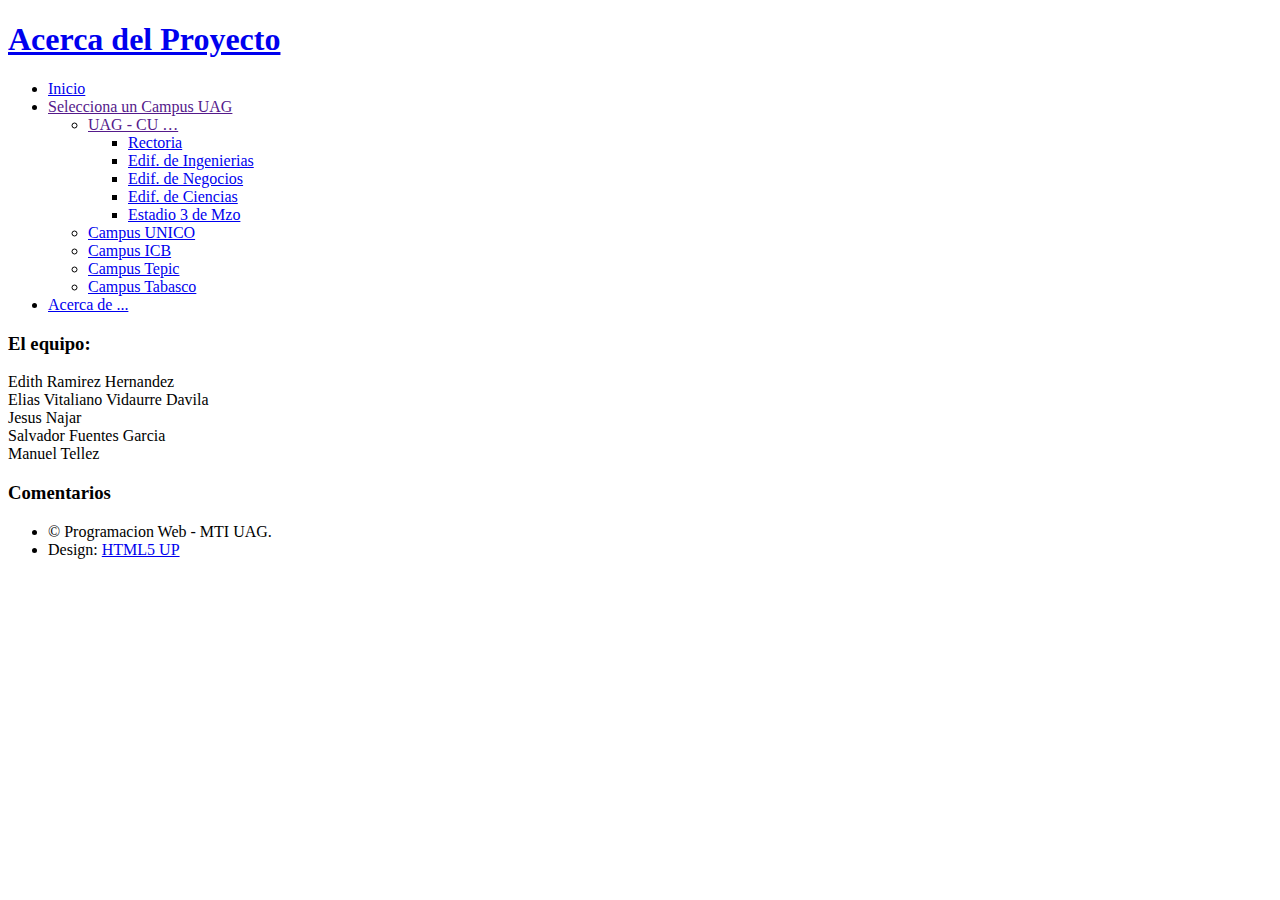
==== commit 15ac0a4b: "Fix" ====
--- a/html_code/about.html
+++ b/html_code/about.html
@@ -39,8 +39,12 @@
 					</div>
 				
 				<!-- Nav -->
-					<nav id="nav">
-                                                 <ul>
+										<nav id="nav">
+						<ul>
+							<li><a href="index.html">Inicio</a></li>
+							<li>
+								<a href="">Selecciona un Campus UAG</a>
+								<ul>
 									<li>
 									<a href="">UAG - CU &hellip;</a>
                                                                                  <ul>
@@ -57,7 +61,10 @@
 									<li><a href="map-details.html">Campus Tepic</a></li>
 									<li><a href="map-details.html">Campus Tabasco</a></li>
 								</ul>
-                                         </nav>
+							</li>
+							<li><a href="about.html">Acerca de ...</a></li>
+						</ul>
+					</nav>
 
 			</div>
 			
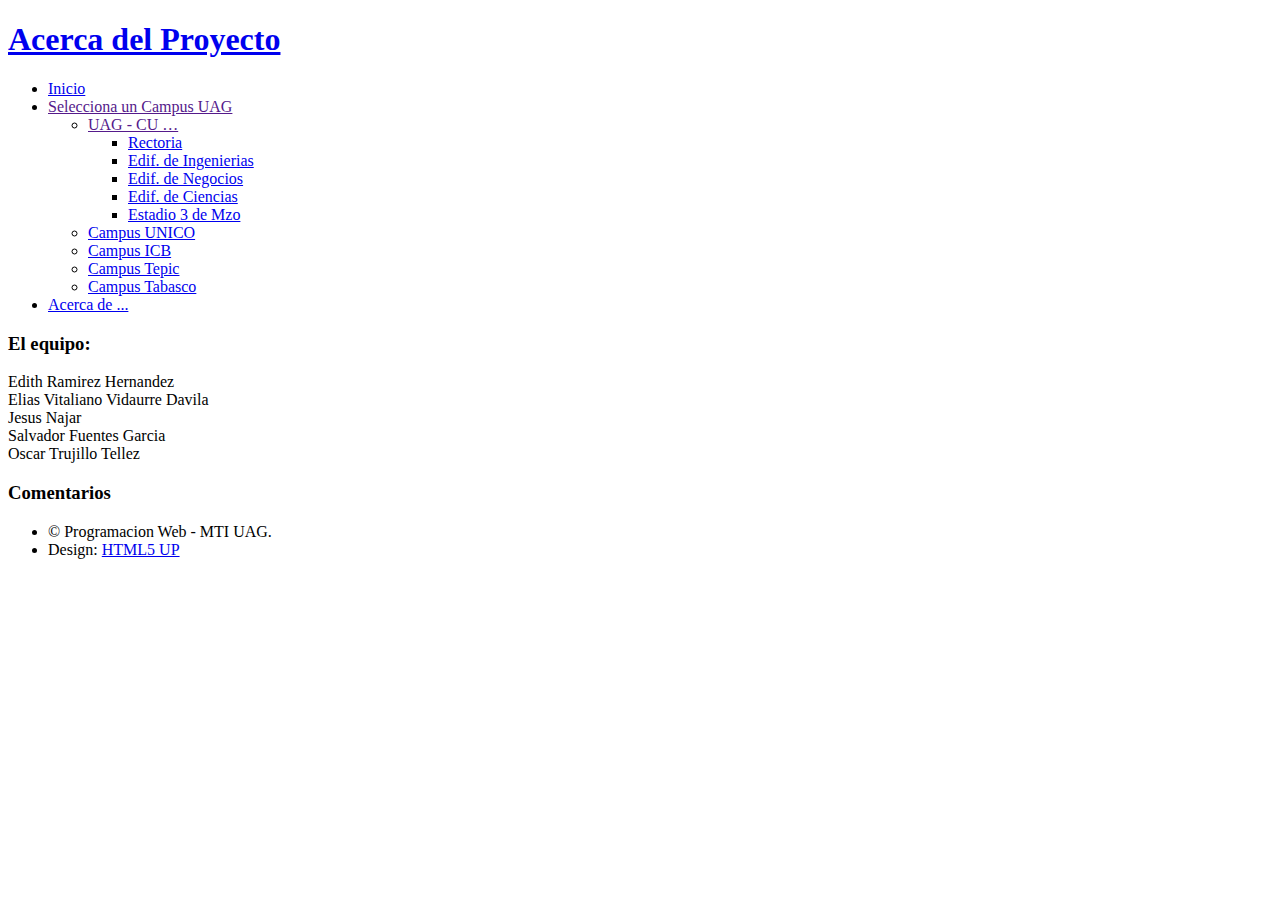
==== commit fd352e4e: "Added code for coordinates" ====
--- a/html_code/about.html
+++ b/html_code/about.html
@@ -79,7 +79,7 @@
 								Elias Vitaliano Vidaurre Davila <br>
 								Jesus Najar <br>
 								Salvador Fuentes Garcia <br>
-								Manuel Tellez <br>
+								Oscar Trujillo Tellez <br>
 							</p>
 							
 					</article>
